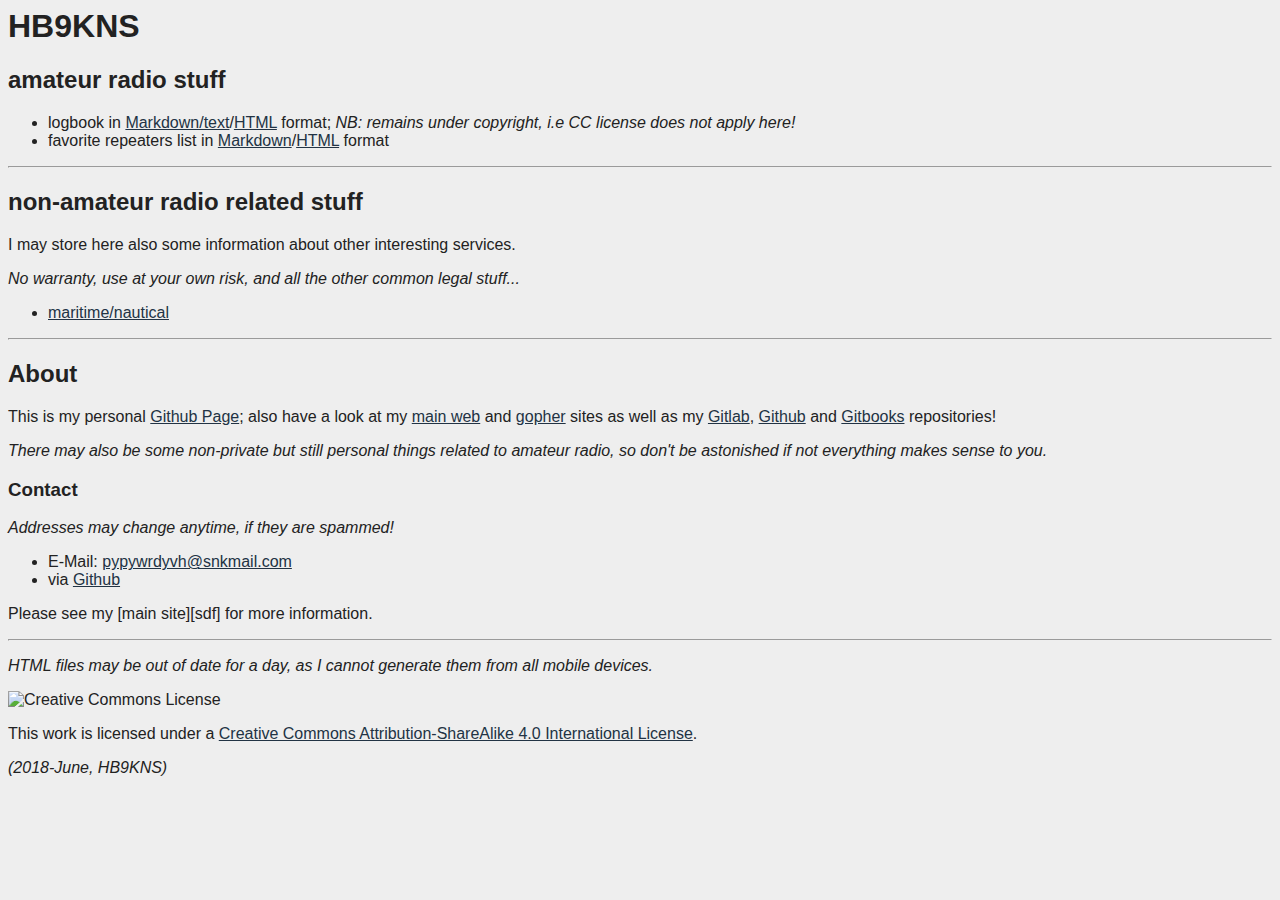
==== index.html @ e9fd90fd "automatic poorkyll by /home/yargo/bin/pubhb9kns.sh" ====
<html><head><title>
  HB9KNS
</title>
<link rel="stylesheet" type="text/css" href="hb9kns.css" /></head>
<body>
<h1>HB9KNS</h1>

<h2>amateur radio stuff</h2>

<ul>
<li>logbook in <a href="hamlog.md">Markdown/text</a>/<a href="hamlog.html">HTML</a> format;
<em>NB: remains under copyright, i.e CC license does not apply here!</em></li>
<li>favorite repeaters list in <a href="relais.md">Markdown</a>/<a href="relais.html">HTML</a> format</li>
</ul>

<hr />

<h2>non-amateur radio related stuff</h2>

<p>I may store here also some information about other interesting services.</p>

<p><em>No warranty, use at your own risk, and all the other common legal stuff...</em></p>

<ul>
<li><a href="nautical">maritime/nautical</a></li>
</ul>

<hr />

<h2>About</h2>

<p>This is my personal <a href="https://pages.github.com">Github Page</a>;
also have a look at my <a href="http://yargo.andropov.org" title="SDF/Freeshell homepage">main web</a> and <a href="gopher://sdf.org/1/users/yargo" title="SDF/Freeshell gopherhole">gopher</a> sites
as well as my <a href="https://gitlab.com/yargo">Gitlab</a>, <a href="https://github.com/hb9kns" title="Github account">Github</a> and
<a href="https://hb9kns.gitbooks.io">Gitbooks</a> repositories!</p>

<p><em>There may also be some non-private but still personal things related to amateur radio, so don't be astonished if not everything makes sense to you.</em></p>

<h3>Contact</h3>

<p><em>Addresses may change anytime, if they are spammed!</em></p>

<ul>
<li>E-Mail: <a href="mailto:pypywrdyvh@snkmail.com">pypywrdyvh@snkmail.com</a></li>
<li>via <a href="https://github.com/hb9kns" title="Github account">Github</a></li>
</ul>

<p>Please see my [main site][sdf] for more information.</p>

<hr />

<p><em>HTML files may be out of date for a day, as I cannot generate them from all mobile devices.</em></p>

<p><img src="https://i.creativecommons.org/l/by-sa/4.0/80x15.png" alt="Creative Commons License" title="" /></p>

<p>This work is licensed under a <a href="http://creativecommons.org/licenses/by-sa/4.0/">Creative Commons Attribution-ShareAlike 4.0 International License</a>.</p>

<p><em>(2018-June, HB9KNS)</em></p>
</body></html>
---- hb9kns.css ----
/* HB9KNS style file */
/* 2017-Jul YCB */

body {
 font-family: Verdana, Arial, Helvetica, sans-serif;
 background-color: #eeeeee;
 color: #222222;
}

a {
 text-decoration: underline;
 color: #223344;
}
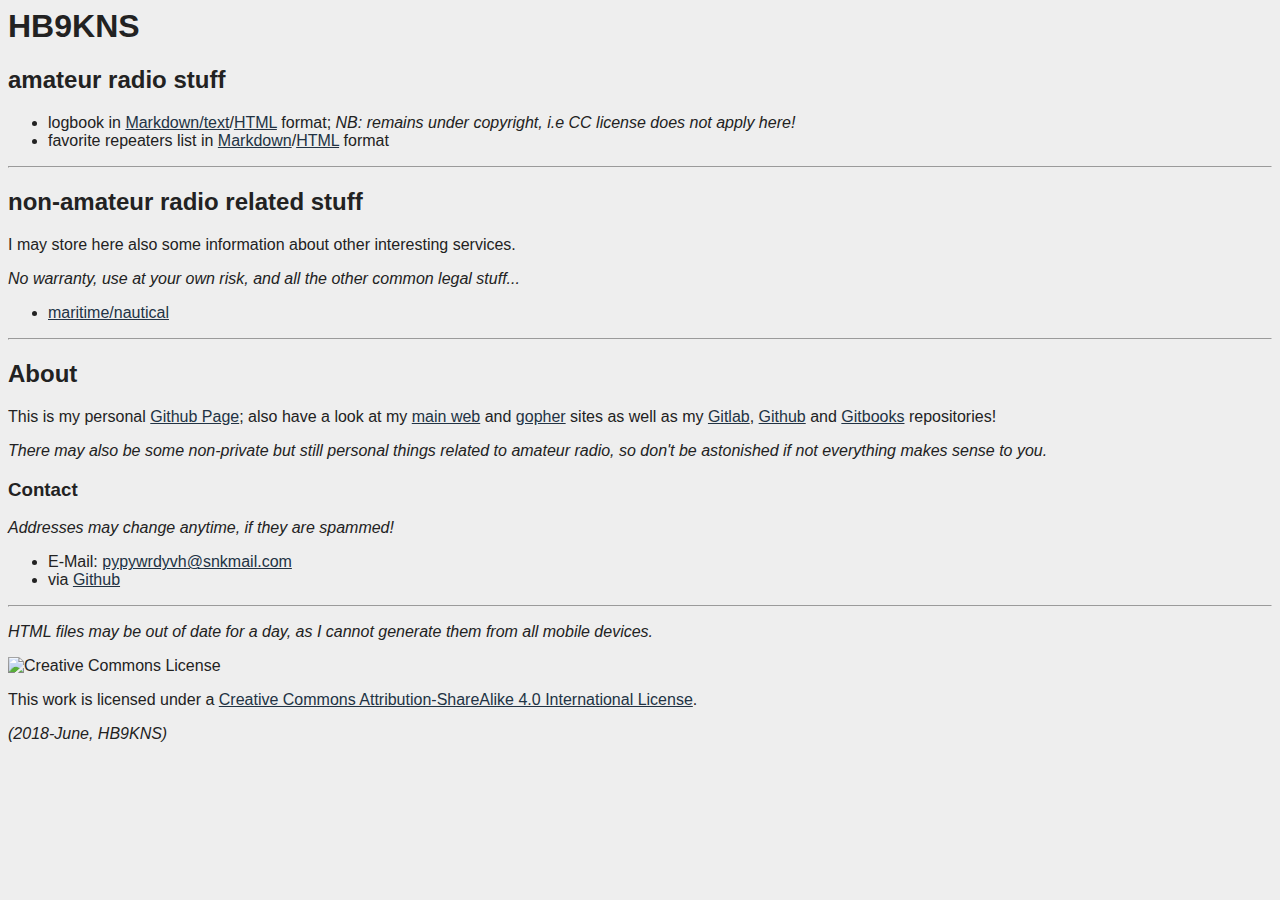
==== commit 125fcef1: "remove obsolete link" ====
--- a/index.html
+++ b/index.html
@@ -45,8 +45,6 @@
 <li>via <a href="https://github.com/hb9kns" title="Github account">Github</a></li>
 </ul>
 
-<p>Please see my [main site][sdf] for more information.</p>
-
 <hr />
 
 <p><em>HTML files may be out of date for a day, as I cannot generate them from all mobile devices.</em></p>
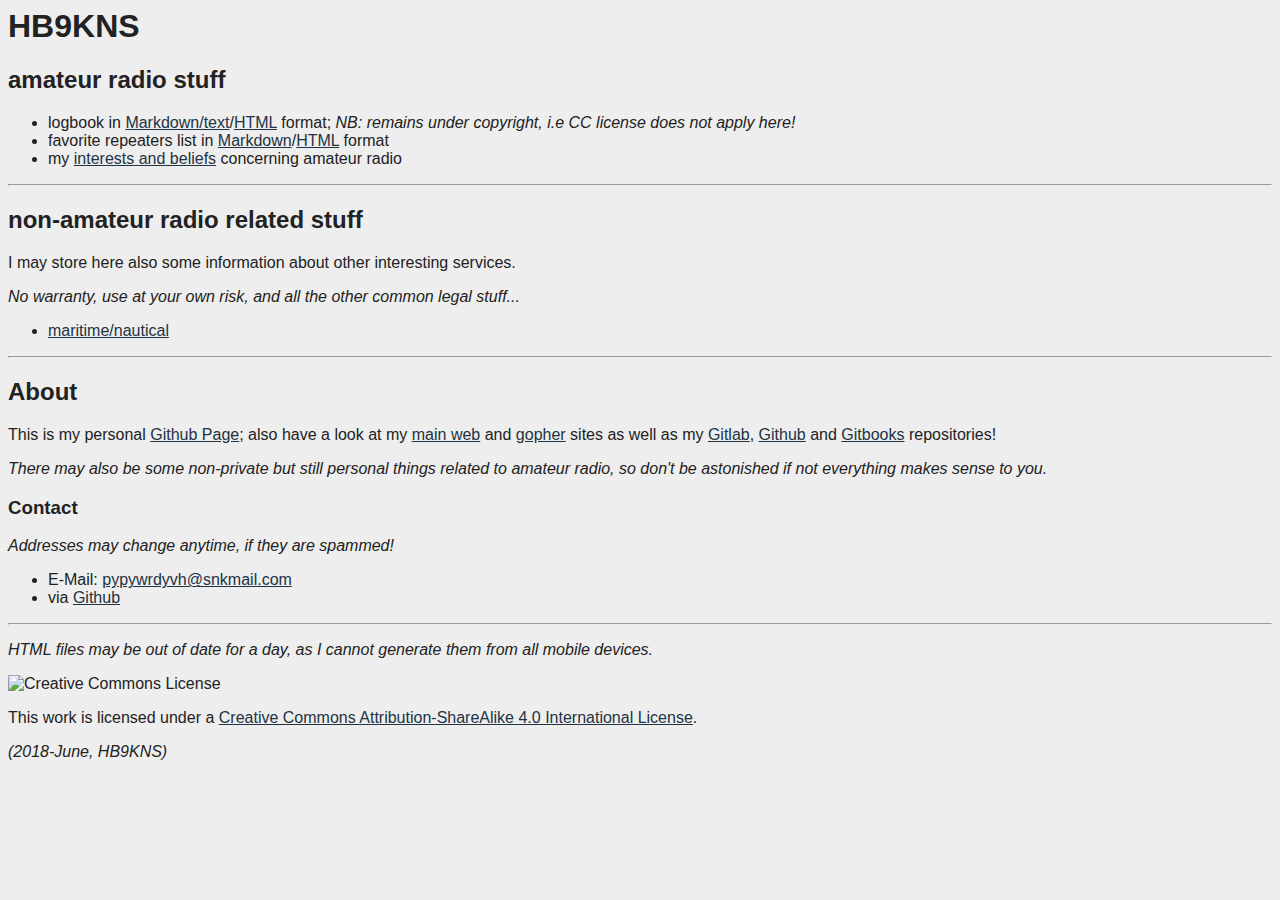
==== commit a0f0e808: "begin manifest" ====
--- a/index.html
+++ b/index.html
@@ -11,6 +11,7 @@
 <li>logbook in <a href="hamlog.md">Markdown/text</a>/<a href="hamlog.html">HTML</a> format;
 <em>NB: remains under copyright, i.e CC license does not apply here!</em></li>
 <li>favorite repeaters list in <a href="relais.md">Markdown</a>/<a href="relais.html">HTML</a> format</li>
+<li>my <a href="manifest.html">interests and beliefs</a> concerning amateur radio</li>
 </ul>
 
 <hr />
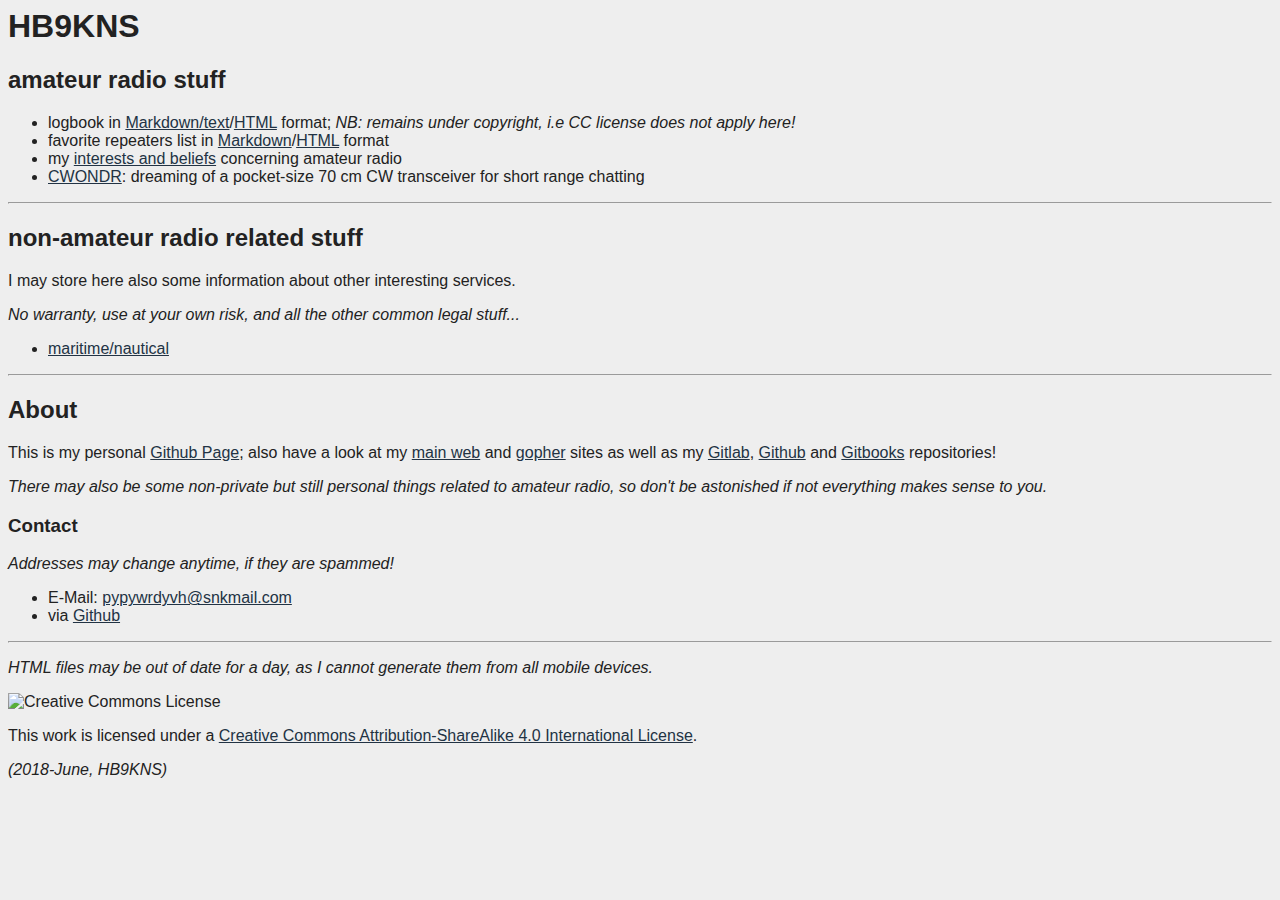
==== commit 58a27b1b: "move CWONDR project from scratch to dedicated repository, add link" ====
--- a/index.html
+++ b/index.html
@@ -12,6 +12,7 @@
 <em>NB: remains under copyright, i.e CC license does not apply here!</em></li>
 <li>favorite repeaters list in <a href="relais.md">Markdown</a>/<a href="relais.html">HTML</a> format</li>
 <li>my <a href="manifest.html">interests and beliefs</a> concerning amateur radio</li>
+<li><a href="https://github.com/hb9kns/cwondr">CWONDR</a>: dreaming of a pocket-size 70 cm CW transceiver for short range chatting</li>
 </ul>
 
 <hr />
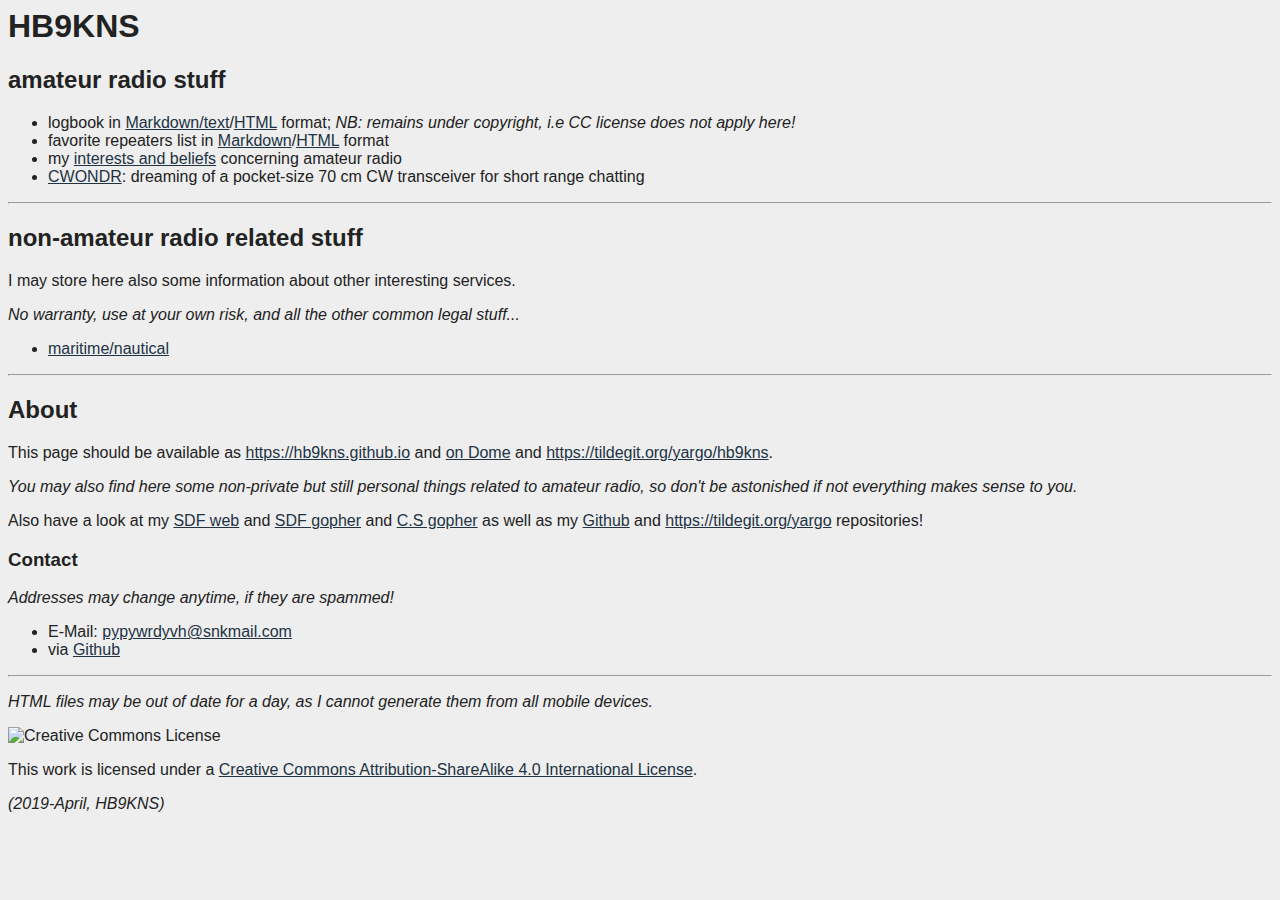
==== commit 5e63991a: "add links to various mirrors" ====
--- a/index.html
+++ b/index.html
@@ -31,12 +31,13 @@
 
 <h2>About</h2>
 
-<p>This is my personal <a href="https://pages.github.com">Github Page</a>;
-also have a look at my <a href="http://yargo.andropov.org" title="SDF/Freeshell homepage">main web</a> and <a href="gopher://sdf.org/1/users/yargo" title="SDF/Freeshell gopherhole">gopher</a> sites
-as well as my <a href="https://gitlab.com/yargo">Gitlab</a>, <a href="https://github.com/hb9kns" title="Github account">Github</a> and
-<a href="https://hb9kns.gitbooks.io">Gitbooks</a> repositories!</p>
+<p>This page should be available as <a href="https://hb9kns.github.io">https://hb9kns.github.io</a>
+and <a href="gopher://dome.circumlunar.space/1/~hb9kns" title="Dome gopherhole">on Dome</a> and <a href="https://tildegit.org/yargo/hb9kns">https://tildegit.org/yargo/hb9kns</a>.</p>
 
-<p><em>There may also be some non-private but still personal things related to amateur radio, so don't be astonished if not everything makes sense to you.</em></p>
+<p><em>You may also find here some non-private but still personal things related to amateur radio, so don't be astonished if not everything makes sense to you.</em></p>
+
+<p>Also have a look at my <a href="http://yargo.andropov.org" title="SDF/Freeshell homepage">SDF web</a> and <a href="gopher://sdf.org/1/users/yargo" title="SDF/Freeshell gopherhole">SDF gopher</a> and <a href="gopher://zaibatsu.circumlunar.space/1/~yargo" title="Circumlunar.Space gopherhole">C.S gopher</a>
+as well as my <a href="https://github.com/hb9kns" title="Github account">Github</a> and <a href="https://tildegit.org/yargo">https://tildegit.org/yargo</a> repositories!</p>
 
 <h3>Contact</h3>
 
@@ -55,5 +56,5 @@
 
 <p>This work is licensed under a <a href="http://creativecommons.org/licenses/by-sa/4.0/">Creative Commons Attribution-ShareAlike 4.0 International License</a>.</p>
 
-<p><em>(2018-June, HB9KNS)</em></p>
+<p><em>(2019-April, HB9KNS)</em></p>
 </body></html>
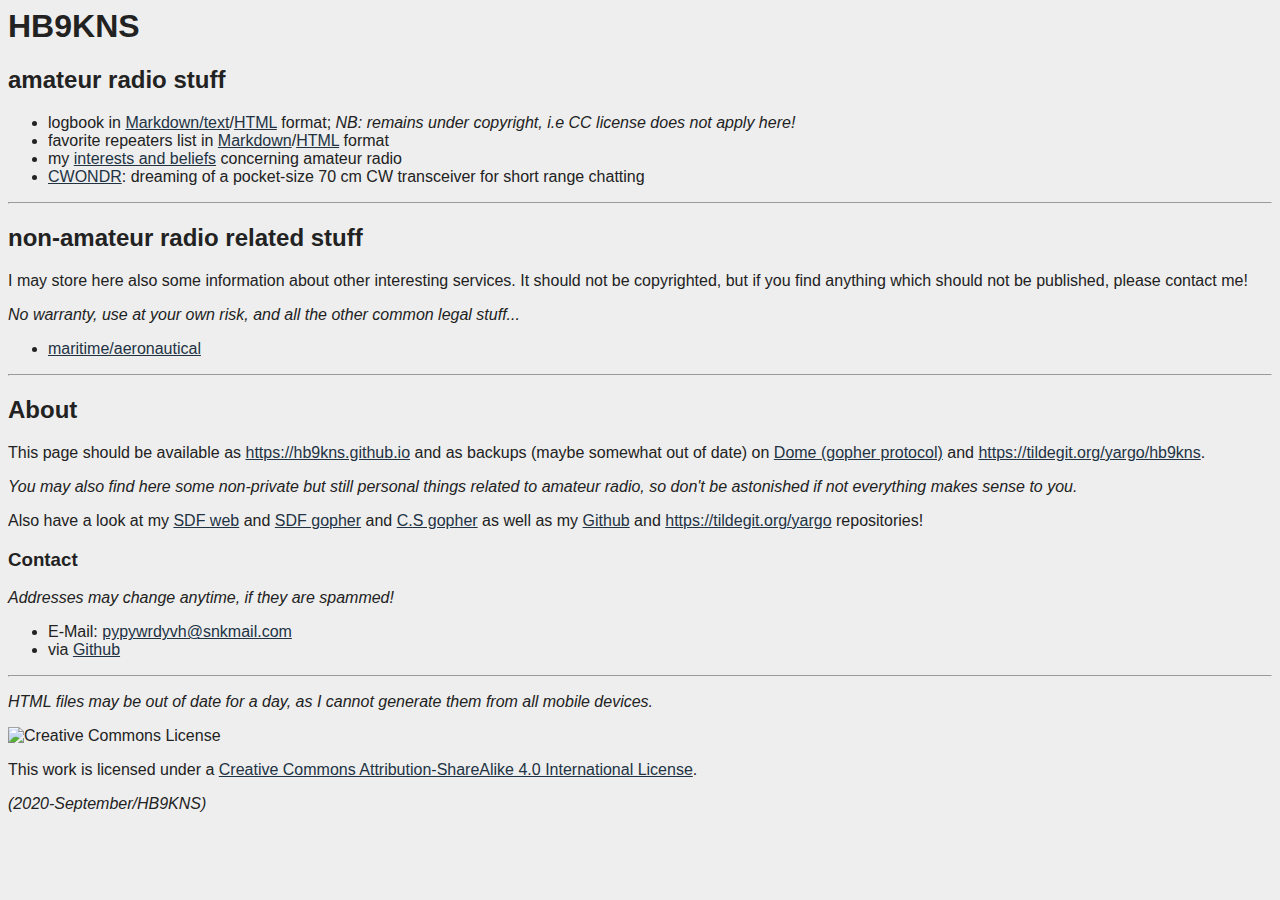
==== commit dfd2a906: "update HTMLs" ====
--- a/index.html
+++ b/index.html
@@ -19,12 +19,13 @@
 
 <h2>non-amateur radio related stuff</h2>
 
-<p>I may store here also some information about other interesting services.</p>
+<p>I may store here also some information about other interesting services.
+It should not be copyrighted, but if you find anything which should not be published, please contact me!</p>
 
 <p><em>No warranty, use at your own risk, and all the other common legal stuff...</em></p>
 
 <ul>
-<li><a href="nautical">maritime/nautical</a></li>
+<li><a href="nautical">maritime/aeronautical</a></li>
 </ul>
 
 <hr />
@@ -32,7 +33,7 @@
 <h2>About</h2>
 
 <p>This page should be available as <a href="https://hb9kns.github.io">https://hb9kns.github.io</a>
-and <a href="gopher://dome.circumlunar.space/1/~hb9kns" title="Dome gopherhole">on Dome</a> and <a href="https://tildegit.org/yargo/hb9kns">https://tildegit.org/yargo/hb9kns</a>.</p>
+and as backups (maybe somewhat out of date) on <a href="gopher://dome.circumlunar.space/1/~hb9kns" title="Dome gopherhole">Dome (gopher protocol)</a> and <a href="https://tildegit.org/yargo/hb9kns">https://tildegit.org/yargo/hb9kns</a>.</p>
 
 <p><em>You may also find here some non-private but still personal things related to amateur radio, so don't be astonished if not everything makes sense to you.</em></p>
 
@@ -56,5 +57,5 @@
 
 <p>This work is licensed under a <a href="http://creativecommons.org/licenses/by-sa/4.0/">Creative Commons Attribution-ShareAlike 4.0 International License</a>.</p>
 
-<p><em>(2019-April, HB9KNS)</em></p>
+<p><em>(2020-September/HB9KNS)</em></p>
 </body></html>
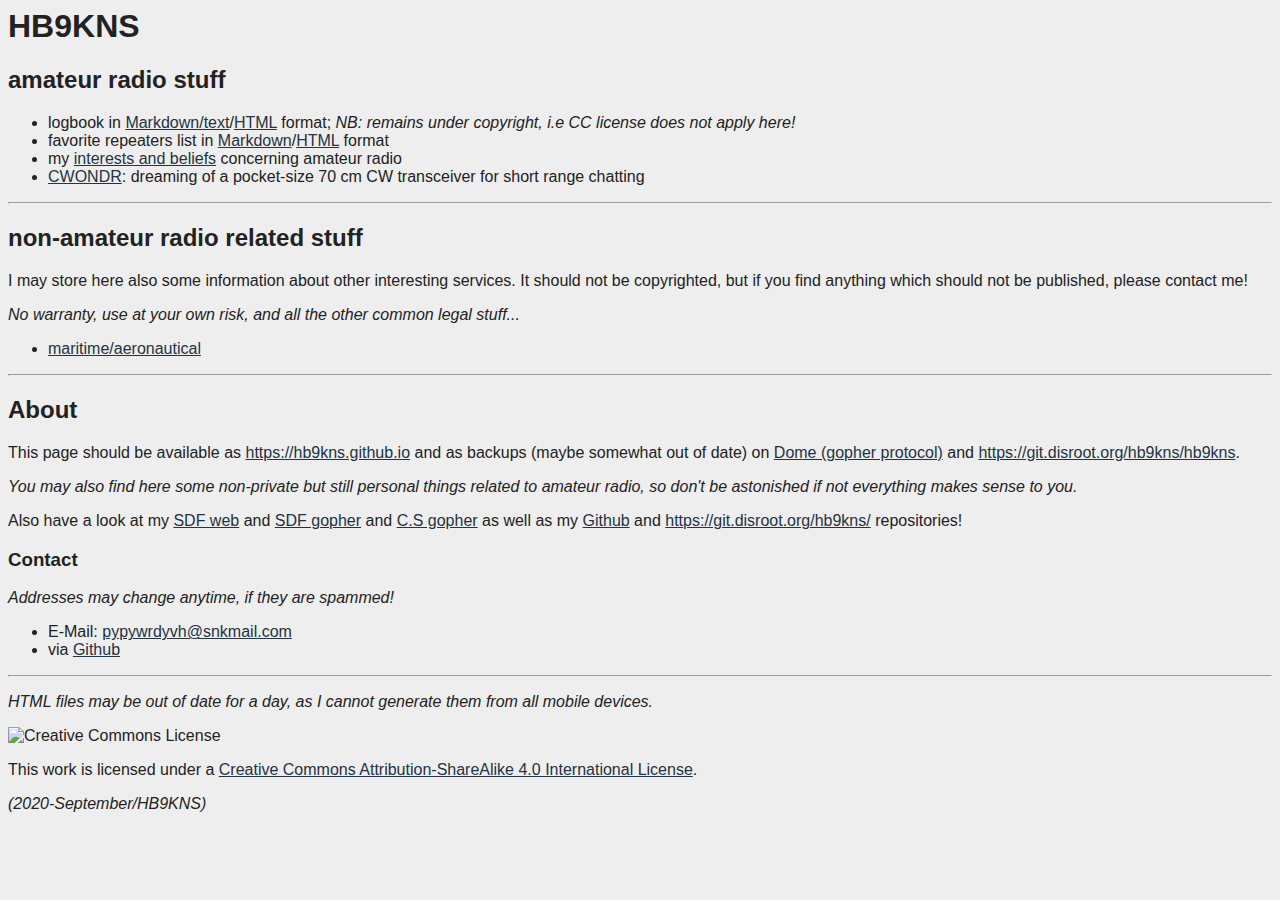
==== commit 8c2f99e5: "updates for disroot.org" ====
--- a/index.html
+++ b/index.html
@@ -33,12 +33,12 @@
 <h2>About</h2>
 
 <p>This page should be available as <a href="https://hb9kns.github.io">https://hb9kns.github.io</a>
-and as backups (maybe somewhat out of date) on <a href="gopher://dome.circumlunar.space/1/~hb9kns" title="Dome gopherhole">Dome (gopher protocol)</a> and <a href="https://tildegit.org/yargo/hb9kns">https://tildegit.org/yargo/hb9kns</a>.</p>
+and as backups (maybe somewhat out of date) on <a href="gopher://dome.circumlunar.space/1/~hb9kns" title="Dome gopherhole">Dome (gopher protocol)</a> and <a href="https://git.disroot.org/hb9kns/hb9kns">https://git.disroot.org/hb9kns/hb9kns</a>.</p>
 
 <p><em>You may also find here some non-private but still personal things related to amateur radio, so don't be astonished if not everything makes sense to you.</em></p>
 
 <p>Also have a look at my <a href="http://yargo.andropov.org" title="SDF/Freeshell homepage">SDF web</a> and <a href="gopher://sdf.org/1/users/yargo" title="SDF/Freeshell gopherhole">SDF gopher</a> and <a href="gopher://zaibatsu.circumlunar.space/1/~yargo" title="Circumlunar.Space gopherhole">C.S gopher</a>
-as well as my <a href="https://github.com/hb9kns" title="Github account">Github</a> and <a href="https://tildegit.org/yargo">https://tildegit.org/yargo</a> repositories!</p>
+as well as my <a href="https://github.com/hb9kns" title="Github account">Github</a> and <a href="https://git.disroot.org/hb9kns/">https://git.disroot.org/hb9kns/</a> repositories!</p>
 
 <h3>Contact</h3>
 
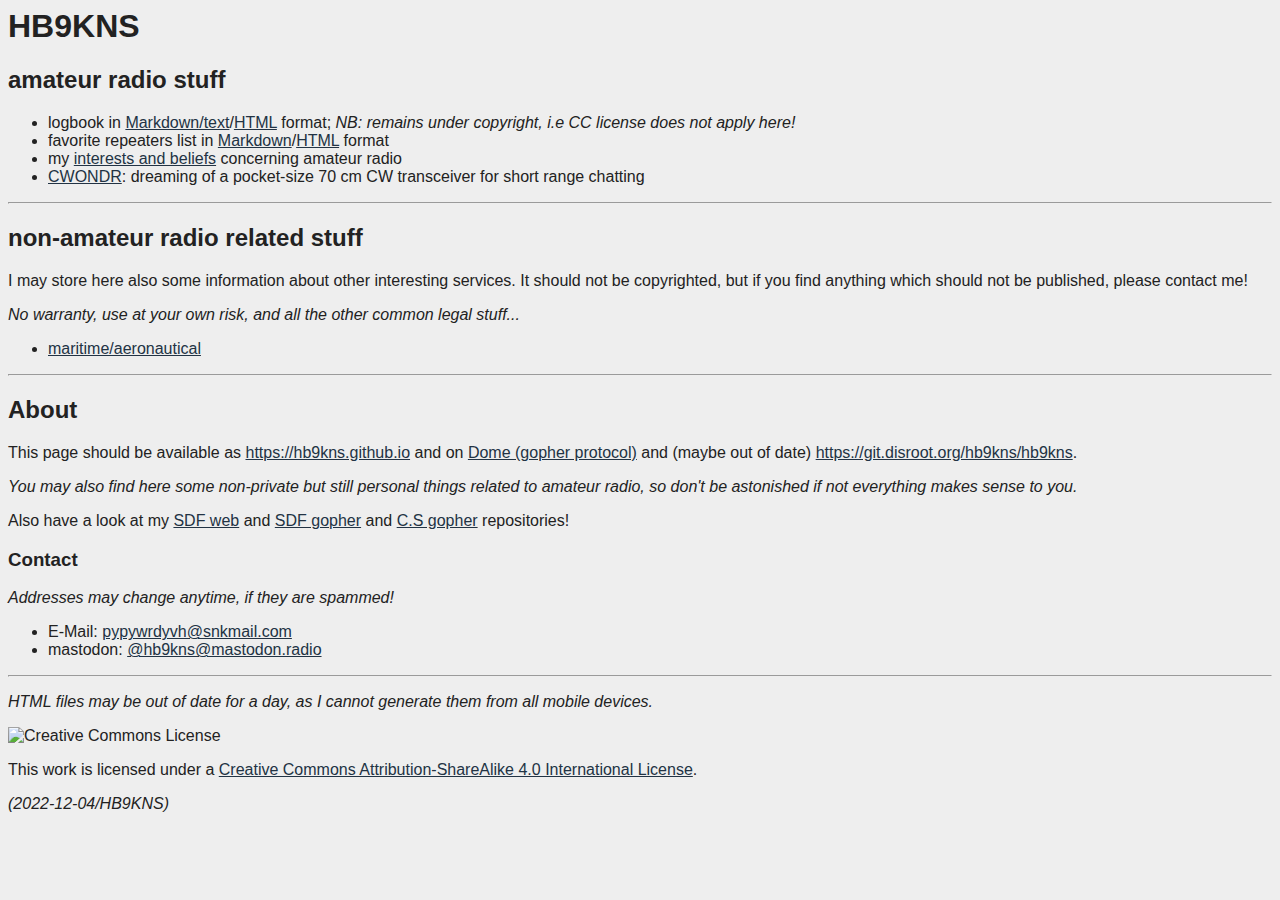
==== commit ddaca1e5: "upd.index" ====
--- a/index.html
+++ b/index.html
@@ -33,12 +33,12 @@
 <h2>About</h2>
 
 <p>This page should be available as <a href="https://hb9kns.github.io">https://hb9kns.github.io</a>
-and as backups (maybe somewhat out of date) on <a href="gopher://dome.circumlunar.space/1/~hb9kns" title="Dome gopherhole">Dome (gopher protocol)</a> and <a href="https://git.disroot.org/hb9kns/hb9kns">https://git.disroot.org/hb9kns/hb9kns</a>.</p>
+and on <a href="gopher://dome.circumlunar.space/1/~hb9kns" title="Dome gopherhole">Dome (gopher protocol)</a> and (maybe out of date) <a href="https://git.disroot.org/hb9kns/hb9kns">https://git.disroot.org/hb9kns/hb9kns</a>.</p>
 
 <p><em>You may also find here some non-private but still personal things related to amateur radio, so don't be astonished if not everything makes sense to you.</em></p>
 
 <p>Also have a look at my <a href="http://yargo.andropov.org" title="SDF/Freeshell homepage">SDF web</a> and <a href="gopher://sdf.org/1/users/yargo" title="SDF/Freeshell gopherhole">SDF gopher</a> and <a href="gopher://zaibatsu.circumlunar.space/1/~yargo" title="Circumlunar.Space gopherhole">C.S gopher</a>
-as well as my <a href="https://github.com/hb9kns" title="Github account">Github</a> and <a href="https://git.disroot.org/hb9kns/">https://git.disroot.org/hb9kns/</a> repositories!</p>
+repositories!</p>
 
 <h3>Contact</h3>
 
@@ -46,7 +46,7 @@
 
 <ul>
 <li>E-Mail: <a href="mailto:pypywrdyvh@snkmail.com">pypywrdyvh@snkmail.com</a></li>
-<li>via <a href="https://github.com/hb9kns" title="Github account">Github</a></li>
+<li>mastodon: <a href="https://mastodon.radio/@hb9kns">@hb9kns@mastodon.radio</a></li>
 </ul>
 
 <hr />
@@ -57,5 +57,5 @@
 
 <p>This work is licensed under a <a href="http://creativecommons.org/licenses/by-sa/4.0/">Creative Commons Attribution-ShareAlike 4.0 International License</a>.</p>
 
-<p><em>(2020-September/HB9KNS)</em></p>
+<p><em>(2022-12-04/HB9KNS)</em></p>
 </body></html>
